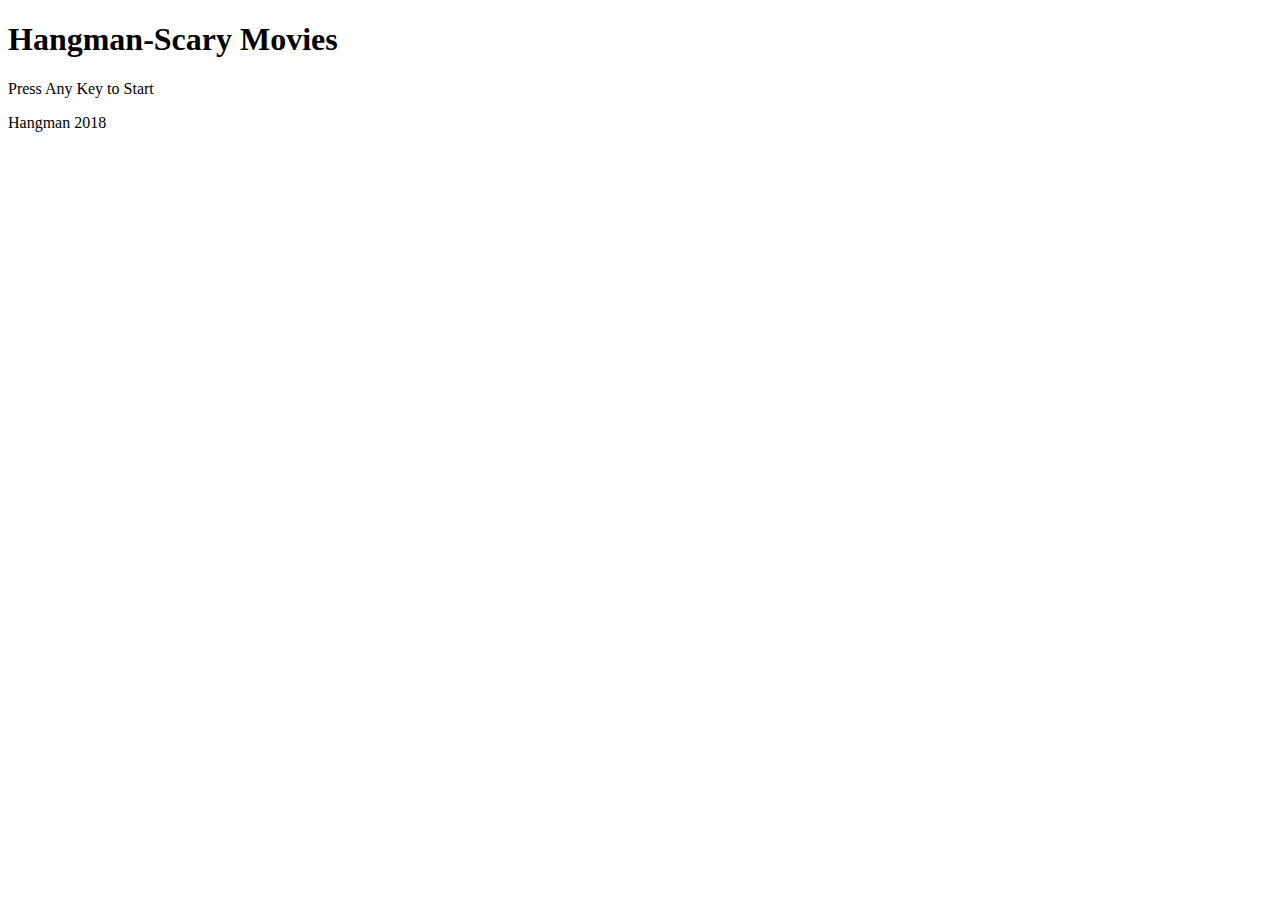
==== hangman.html @ 947d325b "2nd commit" ====
<!DOCTYPE html>
<html lang="en">
<head>
    <meta charset="UTF-8">
    <meta name="viewport" content="width=device-width, initial-scale=1.0">
    <meta http-equiv="X-UA-Compatible" content="ie=edge">
    <link rel ="stylesheet" type="text/css" href="style.css">
    <title>Hangman Scary Movies Edition</title>
</head>
<body>
    <header>
        <h1>Hangman-Scary Movies</h1>
    </header>

    <div class="container">
        <div class="row">
            <section class=sectionL>

            </section>

            <section class=sectionR>
                <p>Press Any Key to Start</p>
                
            </section>


        </div>



     </div>
        
   <footer>
       Hangman 2018
   </footer>     
    
    
    
    
    
</body>
<script src="hangman.js"></script>
</html>
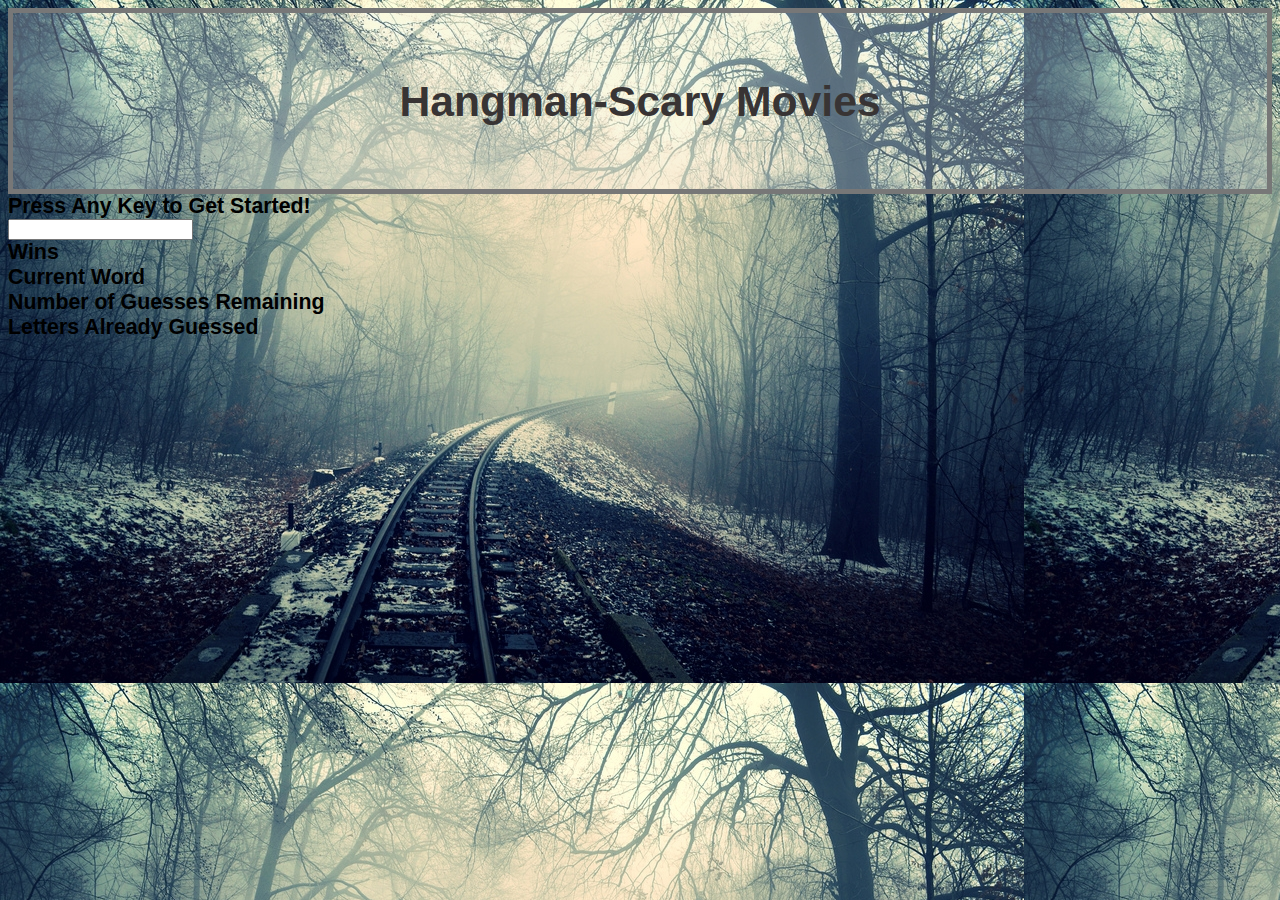
==== commit 8aa532ff: "changinghtml" ====
--- a/hangman.html
+++ b/hangman.html
@@ -1,43 +1,37 @@
-<!DOCTYPE html>
-<html lang="en">
-<head>
-    <meta charset="UTF-8">
-    <meta name="viewport" content="width=device-width, initial-scale=1.0">
-    <meta http-equiv="X-UA-Compatible" content="ie=edge">
-    <link rel ="stylesheet" type="text/css" href="style.css">
-    <title>Hangman Scary Movies Edition</title>
-</head>
-<body>
-    <header>
-        <h1>Hangman-Scary Movies</h1>
-    </header>
+<html>
+    <head>
+        <title>Hangman Game</title>
+        <link rel="stylesheet" type="text/css" href="style.css">
+        <link rel ="stylesheet" type="images" href="images">
+    </head>
+    <body>
+            <div class="row">
+                    <header>
+                        <h1>Hangman-Scary Movies</h1>
+                    </header>
+            </div>
+            <div class="row">
+            <section class="">
+                    <div class=>Press Any Key to Get Started!</div>    
+                    <div class=>
+                            <input id=  type='text' maxlength='1'/>
+                    </div>
+                    <div class= <div> Wins </div>
+                    <div class= >Current Word</div>
+             
+                    <div class= >Number of Guesses Remaining</div>
+                    <div class= >Letters Already Guessed</div>   
+                    
+                    <div class= "guesses-left"> </div>
 
-    <div class="container">
-        <div class="row">
-            <section class=sectionL>
+                    <div class= "word-blanks"> </div>
+                    
+                        
+            </section>
+            
+            </div>
+        
 
-            </section>
-
-            <section class=sectionR>
-                <p>Press Any Key to Start</p>
-                
-            </section>
-
-
-        </div>
-
-
-
-     </div>
-        
-   <footer>
-       Hangman 2018
-   </footer>     
-    
-    
-    
-    
-    
 </body>
-<script src="hangman.js"></script>
+<script src='hangman.js'></script>
 </html>--- a/style.css
+++ b/style.css
@@ -0,0 +1,14 @@
+body { 
+    font-family:sans-serif; 
+    font-weight:bold; 
+    font-size:16pt;
+    background-image: url("images/mistyCurve.jpeg");
+}
+header {
+    background-color:#ebebeb44;
+    padding:35px;
+    border:5px solid #777;
+    color: #383434;
+    text-align: center;
+}
+
